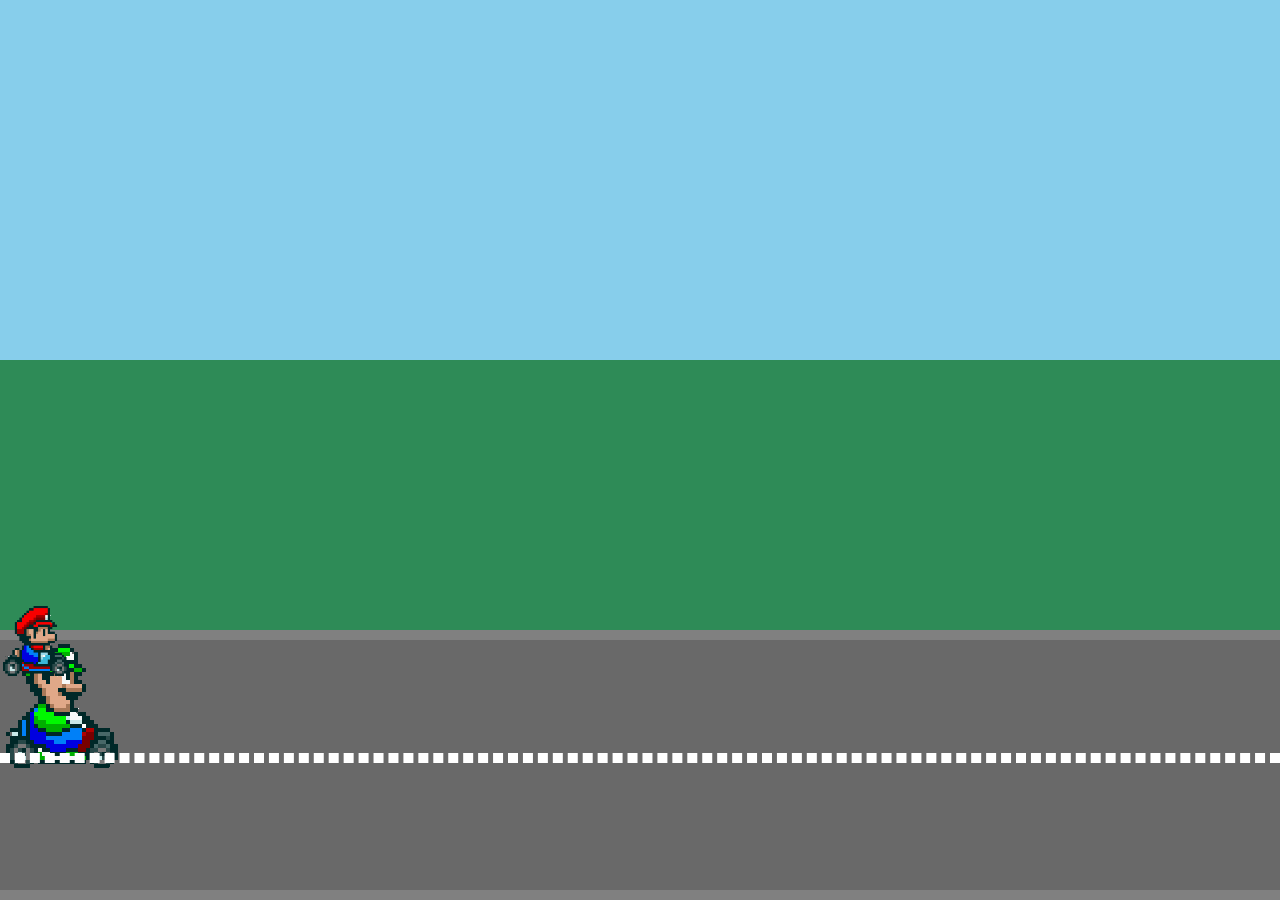
==== index.html @ b2920323 "Mario Vs Luigi" ====
<!DOCTYPE html>
<html lang="en">

<head>
  <meta charset="UTF-8">
  <meta http-equiv="X-UA-Compatible" content="IE=edge">
  <meta name="viewport" content="width=device-width, initial-scale=1.0">
  <title>Mario vs Luigi</title>
  <link href="style.css" rel="stylesheet" type="text/css">
</head>

<body>
  <div class="sky"></div>
  <div class="grass"></div>
  <div class="road">
    <img class="luigi" src="./img/luigi.png" alt="luigi">
    <div class="lines"></div>
    <img class="mario" src="./img/mario.png" alt="mario">
  </div>
</body>

</html>
---- style.css ----
* {
  box-sizing: border-box;
  margin: 0;
  padding: 0;
}

html,
body {
  height: 100%;
  width: 100%;
  overflow: hidden;
  margin: 0;
}

.grass,
.sky,
.road {
  position: relative;
}

.sky {
  height: 40%;
  background: skyblue;
}

.grass {
  height: 30%;
  background: seagreen;
}

.road {
  position: relative;
  height: 30%;
  background: dimgrey;
  box-sizing: border-box;
  border-top: 10px solid grey;
  border-bottom: 10px solid grey;
  width: 100%;
}

.lines {
  box-sizing: border-box;
  border: 5px dashed #fff;
  height: 0px;
  width: 100%;
  position: absolute;
  top: 45%;
}

/*// ELEMENTS TO ANIMATE //*/

.mario {
  position: absolute;
  top: -15%;
  left: 0;
  width: 70px;
  animation-name: Drive;
  animation-duration: 3s;
  animation-timing-function: ease-in-out;
  animation-iteration-count: infinite;
}

/*/
/ KEYFRAMES //*/

@keyframes Driv {
  from {
    left: 0;
  }
  to {
    left: 100%;
  }
}
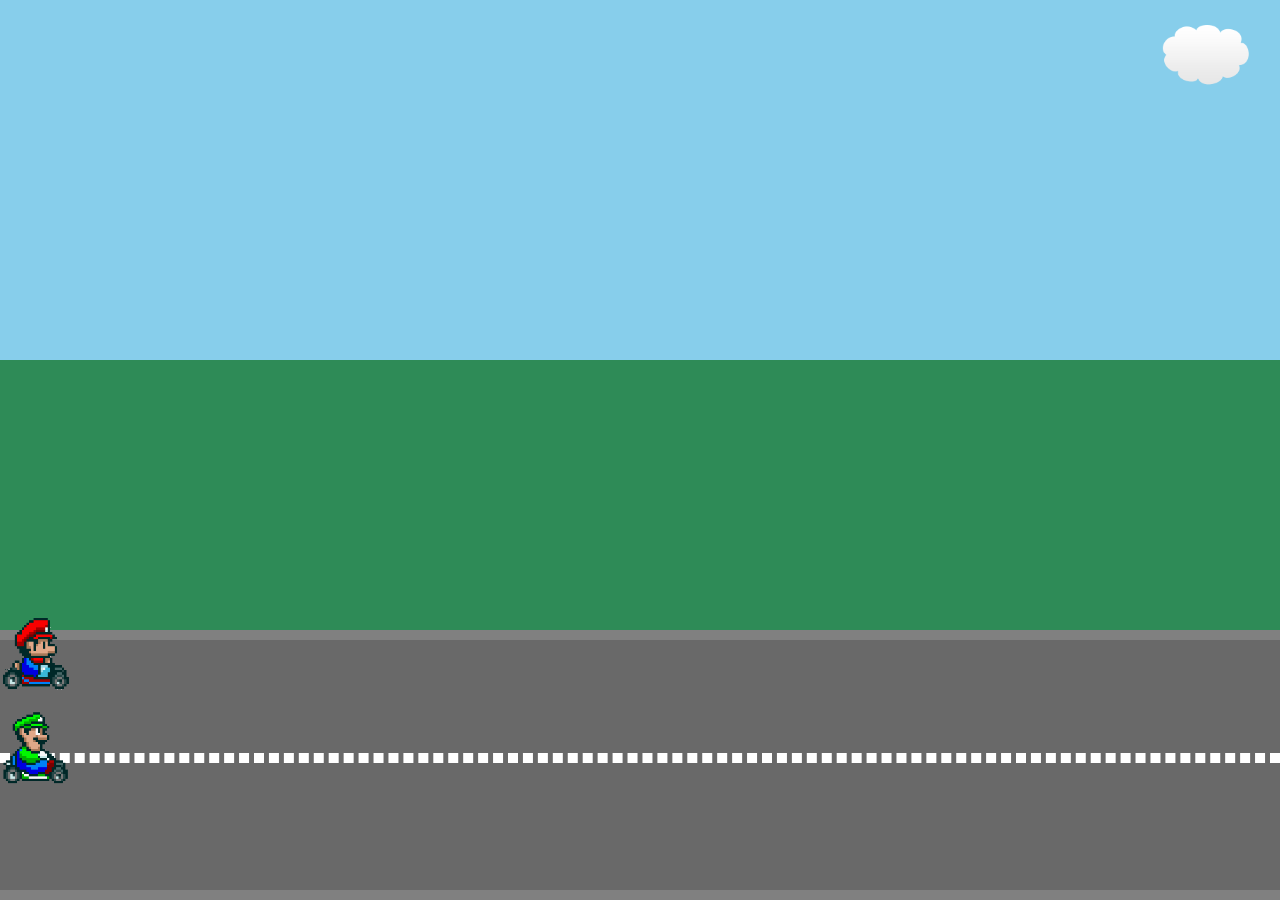
==== commit 85ae7d1b: "Cloud" ====
--- a/index.html
+++ b/index.html
@@ -10,7 +10,9 @@
 </head>
 
 <body>
-  <div class="sky"></div>
+  <div class="sky">
+    <img class="cloud" src="./img/cloud.png" alt="cloud">
+  </div>
   <div class="grass"></div>
   <div class="road">
     <img class="luigi" src="./img/luigi.png" alt="luigi">
--- a/style.css
+++ b/style.css
@@ -6,10 +6,9 @@
 
 html,
 body {
-  height: 100%;
-  width: 100%;
+  height: 100vh;
+  width: 100vw;
   overflow: hidden;
-  margin: 0;
 }
 
 .grass,
@@ -21,6 +20,15 @@
 .sky {
   height: 40%;
   background: skyblue;
+  position: relative;
+}
+
+.cloud {
+  position: absolute;
+  top: 20px;
+  right: 25px;
+  width: 100px;
+  animation: Cloud 20s infinite;
 }
 
 .grass {
@@ -32,14 +40,11 @@
   position: relative;
   height: 30%;
   background: dimgrey;
-  box-sizing: border-box;
   border-top: 10px solid grey;
   border-bottom: 10px solid grey;
-  width: 100%;
 }
 
 .lines {
-  box-sizing: border-box;
   border: 5px dashed #fff;
   height: 0px;
   width: 100%;
@@ -47,27 +52,89 @@
   top: 45%;
 }
 
-/*// ELEMENTS TO ANIMATE //*/
-
-.mario {
+.mario,
+.luigi {
   position: absolute;
-  top: -15%;
+  top: -25px;
   left: 0;
   width: 70px;
-  animation-name: Drive;
-  animation-duration: 3s;
+  animation-name: DriveMario;
+  animation-duration: 10s;
   animation-timing-function: ease-in-out;
   animation-iteration-count: infinite;
+  z-index: 99;
+  transform: 0.3s all ease-in-out;
 }
 
-/*/
-/ KEYFRAMES //*/
+.luigi {
+  animation-duration: 10.5s;
+  animation-name: DriveLuigi;
+  top: 70px;
+}
 
-@keyframes Driv {
-  from {
+@keyframes DriveMario {
+  0% {
     left: 0;
   }
-  to {
-    left: 100%;
+  50% {
+    left: 150%;
+  }
+  75% {
+    transform: rotateY(180deg);
+    left: -150%;
+  }
+  100% {
+    left: 0%;
   }
 }
+
+@keyframes DriveLuigi {
+  0% {
+    left: 0;
+  }
+  50% {
+    left: 150%;
+  }
+  75% {
+    transform: rotateY(180deg);
+    left: -150%;
+  }
+  100% {
+    left: 0%;
+  }
+}
+
+@keyframes Cloud {
+  0% {
+    right: 25%;
+    transform: translateY(10px);
+  }
+  50% {
+    right: 50%;
+    transform: translateY(30px);
+  }
+  75% {
+    right: 75%;
+    transform: translateY(20px);
+  }
+  100% {
+    right: 25%;
+    transform: translateY(10px);
+  }
+}
+
+@media (max-width: 767px) {
+  .lines {
+    border-width: 2px;
+  }
+  .mario,
+  .luigi {
+    width: 30px;
+    top: 10%;
+    animation-duration: 1.5s;
+  }
+  .luigi {
+    top: 65%;
+    animation-duration: 2s;
+  }
+}
